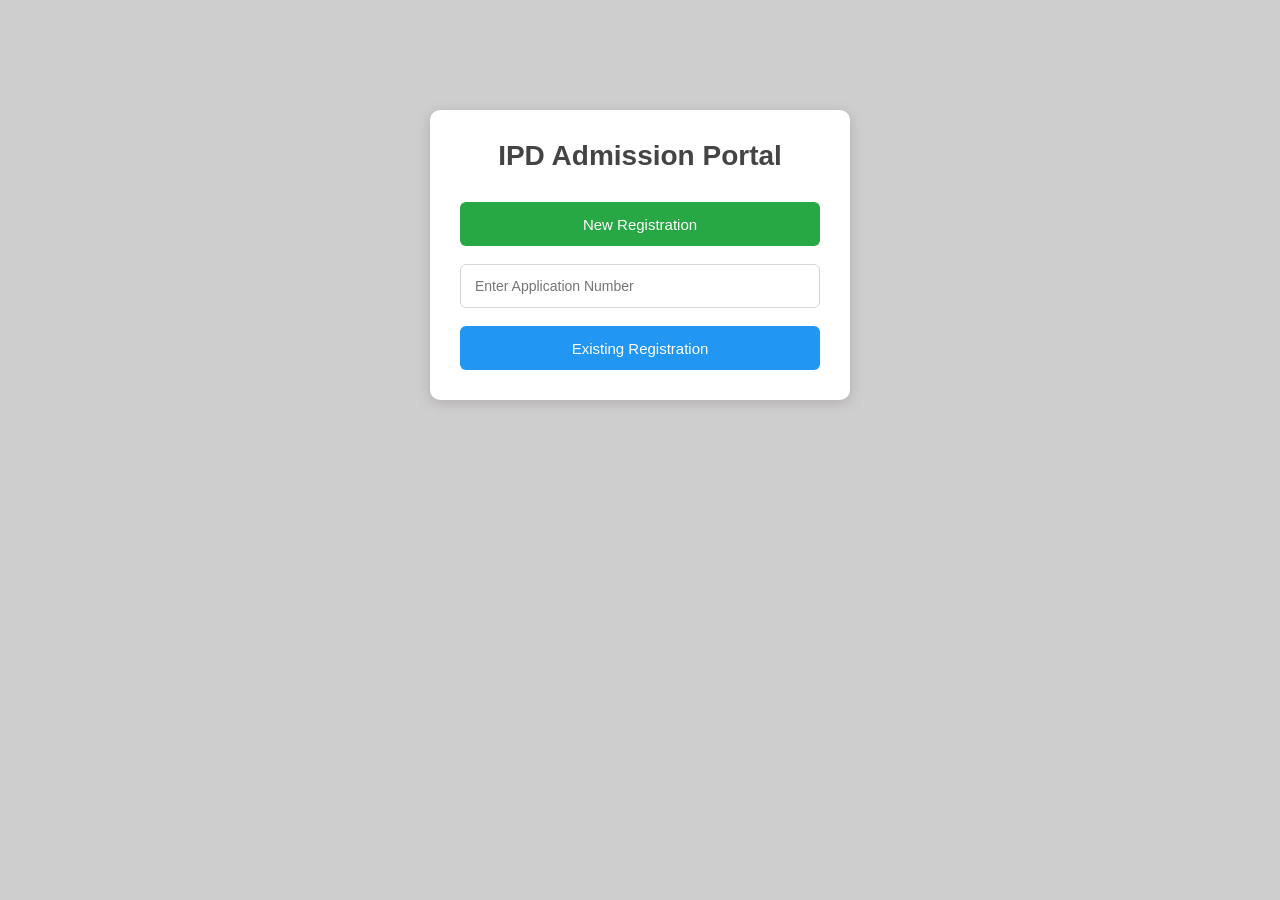
==== index.html @ cd71f824 "Completed submittion" ====
<!DOCTYPE html>
<html>

<head>
    <title>College Registration Portal</title>
    <link rel="stylesheet" href="style.css">
</head>

<body>

    <div class="login-box">
        <h1>IPD Admission Portal</h1>

        <div class="btn-group">
            <a href="registration.html">
                <button class="register-btn">New Registration</button>
            </a>
            <input type="text" id="appNo" placeholder="Enter Application Number">

            <button class="login-btn" onclick="loginUser()">
                Existing Registration
            </button>
        </div>



    </div>

    
</body>

</html>
---- style.css ----
*{
    margin: 0;
    box-sizing: border-box;
    font-family: Arial, Helvetica, sans-serif;
}

body{
    background: #cfcece;
    padding: 30px;
    font-family: Arial, Helvetica, sans-serif;
}


.login-box{
    width: 420px;
    margin: 80px auto;
    background: #ffffff;
    padding: 30px;
    border-radius: 10px;
    box-shadow: 0 3px 13px #b1aeae;
    text-align: center;
}

.login-box h1{
    color: #444444;
    margin-bottom: 30px;
    font-size: 28px;
}

.btn-group{
    display: flex;
    flex-direction: column;
    gap: 18px;
}

#appNo{
    width: 100%;
    height: 44px;
    padding: 0 14px;
    font-size: 14px;
    border: 1px solid #d7d7d7;
    border-radius: 6px;
    outline: none;
}

#appNo:focus{
    border-color: #2196f3;
    box-shadow: 0 0 5px rgba(33,150,243,.2);
}

.register-btn,
.login-btn{
    width: 100%;
    height: 44px;
    border: none;
    border-radius: 6px;
    color: white;
    font-size: 15px;
    cursor: pointer;
}

.register-btn{
    background: #28a745;
}

.register-btn:hover{
    background: #218838;
}

.login-btn{
    background: #2196f3;
}

.login-btn:hover{
    background: #1976d2;
}

a{
    text-decoration: none;
}


.container {
    max-width: 1500px;
    margin: auto;
    background: #ffffff;
    border-radius: 10px;
    box-shadow: 0 3px 13px #b1aeae;
}

.header {
    background: #fafafa;
    padding: 12px 30px;
    border-bottom: 2px solid #dfd7d7;
}

.header h2{
    font-size: 22px;
    color: #444444;
    font-weight: 600;
    display: flex;
    align-items: left;
    gap: 3px;
}

form{
    padding: 20px
}

.form-grid{
    display: grid;
    grid-template-columns: 1fr 1fr;
    gap: 40px;
}

.left-column,
.right-column{
    display: flex;
    flex-direction: column;
    gap: 18px;
}

.form-row{
    display: grid;
    grid-template-columns: 150px 1fr;
}




.form-row {
    display: grid;
    grid-template-columns: 150px 1fr;
    gap: 15px;
    align-items: center;
}












label {
    font-size: 15px;
    font-weight: 600;
    color: #333;
}

input,
select,
textarea {
    width: 100%;
    height: 44px;
    padding: 0 14px;
    font-size: 14px;
    border: 1px solid #d7d7d7;
    border-radius: 6px;
    outline: none;
    transition: .3s;
    background: #fff;
}

textarea {
    height: 90px;
    padding: 12px;
    resize: none;
}

input:focus,
select:focus,
textarea:focus {
    border-color: #2196f3;
    box-shadow: 0 0 5px rgba(33, 150, 243, .2);
}

.double-input {
    display: grid;
    grid-template-columns: 1fr 1fr;
    gap: 12px;
}

.triple-input {
    display: grid;
    grid-template-columns: 1fr 1fr 1fr 50px;
    gap: 12px;
}

.age-box {
    display: grid;
    grid-template-columns: 80px 90px 80px 1fr;
    gap: 10px;
}

.input-icon {
    position: relative;
}

.input-icon i {
    position: absolute;
    left: 12px;
    top: 50%;
    transform: translateY(-50%);
    color: #888;
}

.input-icon input {
    padding-left: 38px;
}

.search-btn {
    height: 44px;
    width: 50px;
    border: none;
    border-radius: 6px;
    background: #ff9800;
    color: #fff;
    cursor: pointer;
    font-size: 16px;
    transition: .3s;
}

.search-btn:hover {
    background: #f57c00;
}

.attachment-box {
    display: grid;
    grid-template-columns: 1fr 50px;
    gap: 12px;
}

input[readonly] {
    background: #f3f3f3;
    cursor: not-allowed;
}

input[type=file] {
    padding: 9px;
}


.submit{
    grid-column: 1 / 3;
    display: flex;
    justify-content: center;
    margin-top: 25px;
}

.submit button{
    background: #2196f3;
    color: white;
    border: none;
    padding: 12px 40px;
    font-size: 16px;
    font-weight: bold;
    border-radius: 6px;
    cursor: pointer;
    transition: .3s;
}

.submit button:hover{
    background: #1976d2;
    transform: translateY(-2px);
    box-shadow: 0 4px 10px #297cf885;
}

.submit button:active{
    transform: translateY(0);
}
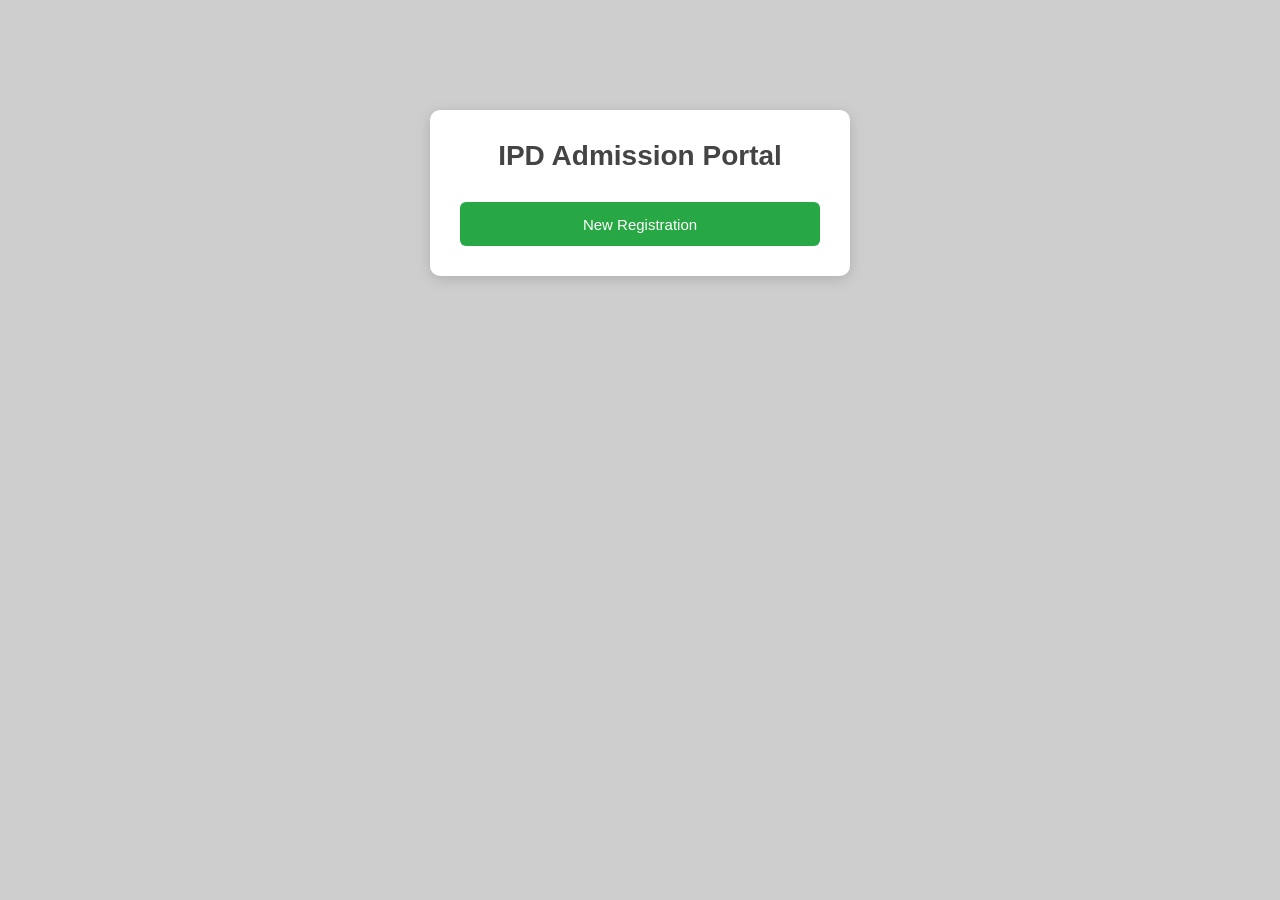
==== commit 60f894ab: "done" ====
--- a/index.html
+++ b/index.html
@@ -15,18 +15,11 @@
             <a href="registration.html">
                 <button class="register-btn">New Registration</button>
             </a>
-            <input type="text" id="appNo" placeholder="Enter Application Number">
-
-            <button class="login-btn" onclick="loginUser()">
-                Existing Registration
-            </button>
         </div>
 
+    </div>
+ 
 
-
-    </div>
-
-    
 </body>
 
 </html>
--- a/style.css
+++ b/style.css
@@ -1,17 +1,17 @@
-*{
+* {
     margin: 0;
     box-sizing: border-box;
     font-family: Arial, Helvetica, sans-serif;
 }
 
-body{
+body {
     background: #cfcece;
     padding: 30px;
     font-family: Arial, Helvetica, sans-serif;
 }
 
 
-.login-box{
+.login-box {
     width: 420px;
     margin: 80px auto;
     background: #ffffff;
@@ -21,37 +21,22 @@
     text-align: center;
 }
 
-.login-box h1{
+.login-box h1 {
     color: #444444;
     margin-bottom: 30px;
     font-size: 28px;
 }
 
-.btn-group{
+.btn-group {
     display: flex;
     flex-direction: column;
     gap: 18px;
 }
 
-#appNo{
+
+.register-btn{
     width: 100%;
     height: 44px;
-    padding: 0 14px;
-    font-size: 14px;
-    border: 1px solid #d7d7d7;
-    border-radius: 6px;
-    outline: none;
-}
-
-#appNo:focus{
-    border-color: #2196f3;
-    box-shadow: 0 0 5px rgba(33,150,243,.2);
-}
-
-.register-btn,
-.login-btn{
-    width: 100%;
-    height: 44px;
     border: none;
     border-radius: 6px;
     color: white;
@@ -59,33 +44,22 @@
     cursor: pointer;
 }
 
-.register-btn{
+.register-btn {
     background: #28a745;
 }
 
-.register-btn:hover{
+.register-btn:hover {
     background: #218838;
 }
 
-.login-btn{
-    background: #2196f3;
-}
-
-.login-btn:hover{
-    background: #1976d2;
-}
-
-a{
-    text-decoration: none;
-}
+
 
 
 .container {
     max-width: 1500px;
     margin: auto;
     background: #ffffff;
-    border-radius: 10px;
-    box-shadow: 0 3px 13px #b1aeae;
+    box-shadow: 0 3px 13px #7e7c7c;
 }
 
 .header {
@@ -94,7 +68,7 @@
     border-bottom: 2px solid #dfd7d7;
 }
 
-.header h2{
+.header h2 {
     font-size: 22px;
     color: #444444;
     font-weight: 600;
@@ -103,28 +77,22 @@
     gap: 3px;
 }
 
-form{
+form {
     padding: 20px
 }
 
-.form-grid{
+.form-grid {
     display: grid;
     grid-template-columns: 1fr 1fr;
     gap: 40px;
 }
 
 .left-column,
-.right-column{
+.right-column {
     display: flex;
     flex-direction: column;
     gap: 18px;
 }
-
-.form-row{
-    display: grid;
-    grid-template-columns: 150px 1fr;
-}
-
 
 
 
@@ -197,21 +165,6 @@
     gap: 10px;
 }
 
-.input-icon {
-    position: relative;
-}
-
-.input-icon i {
-    position: absolute;
-    left: 12px;
-    top: 50%;
-    transform: translateY(-50%);
-    color: #888;
-}
-
-.input-icon input {
-    padding-left: 38px;
-}
 
 .search-btn {
     height: 44px;
@@ -245,14 +198,14 @@
 }
 
 
-.submit{
+.submit {
     grid-column: 1 / 3;
     display: flex;
     justify-content: center;
     margin-top: 25px;
 }
 
-.submit button{
+.submit button {
     background: #2196f3;
     color: white;
     border: none;
@@ -264,13 +217,28 @@
     transition: .3s;
 }
 
-.submit button:hover{
+.submit button:hover {
     background: #1976d2;
     transform: translateY(-2px);
     box-shadow: 0 4px 10px #297cf885;
 }
 
-.submit button:active{
+.submit button:active {
     transform: translateY(0);
 }
-    +
+#clearBtn {
+    background: #777;
+    color: white;
+    border: none;
+    padding: 12px 40px;
+    margin-left: 12px;
+    font-size: 16px;
+    font-weight: bold;
+    border-radius: 6px;
+    cursor: pointer;
+}
+
+#clearBtn:hover {
+    background: #555;
+}
